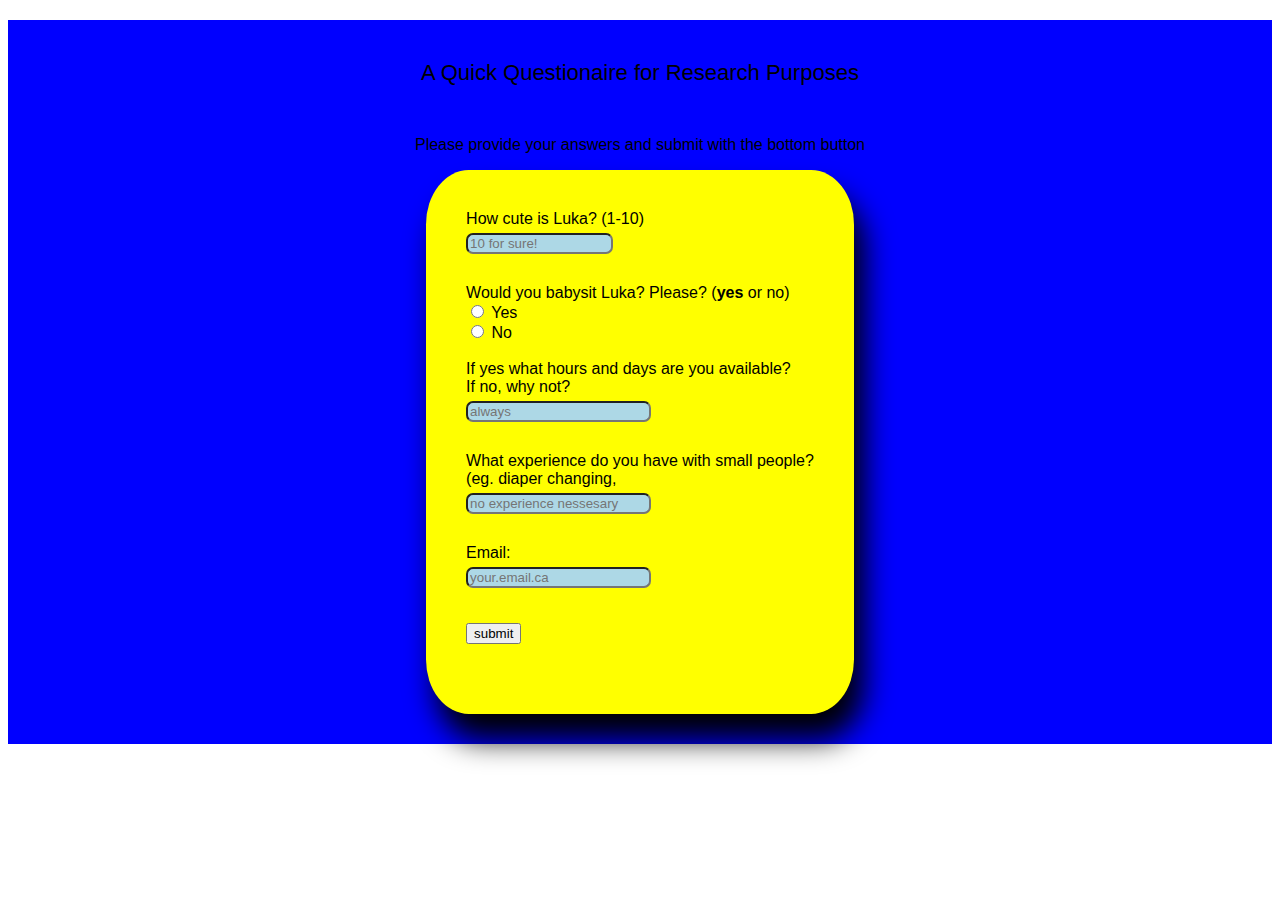
==== Survey/index.html @ cf815ff6 "restructure" ====
<!DOCTYPE html>
<html>
<style>
	

	#main 	{
		width: 100%;
		height: auto;
		display: block;
		background-color: blue;
			}
	
		#title  {
		text-align: center;
		font-size: 22px;
		margin-bottom: 50px;
		margin-top:20px;
		padding-top: 40px;
		font-family: impact, charcoal, geneva, sans-serif;
		font-weight: 400
		

		
		
		}

	#description	{
		text-align: center;
		font-family: impact, charcoal, geneva, sans-serif;
		font-weight: 600
		font-size: .45em;

	}

	#survey-form	{

		display: inline-block;
		margin-left: auto;
		margin-right: auto;
		text-align: left;
		font-family: impact, charcoal, geneva, sans-serif;
		font-weight: 600
		font-size: .45em;

	}

	#legend	{
		background-color: yellow;
		border: 20px blue;
		padding: 40px;
		border-radius: 10%;
		box-shadow: 10px 25px 30px 0px black;
		margin-bottom: 30px;


	}

	#name	{

	}

	#email	{

	}

	#number	{

	}

	#name-label	{

	}

	#email-label	{

	}

	#number-label	{

	}

	#dropdown	{
		
	}

	#formcenter		{
		display: block;
		text-align: center;
		border: 25px red;
		

	}

	.formele  {
		margin-top: 5px;
		margin-bottom: 30px;
		font-family: impact, charcoal, geneva, sans-serif;
		font-weight: 600
		font-size: .45em;



	}	

	input[type="text"] 	{
		background-color: lightblue;
		border-radius: 7px;
		text-align: left;
	}
	
	input[type="number"]	{
		background-color: lightblue;
		border-radius: 7px;
		width: 40%;

	}

	input[type="dropdown"]

</style>
<head>
	<title> survey form </title>
</head>
<body>
<div id="main">
	<h1 id="title">A Quick Questionaire for Research Purposes</h1>
	<p id="description">Please provide your answers and submit with the bottom button </p>
<div id="formcenter">
	<form id="survey-form" action="https//:www.notreal.ca"
							onsubmit="return validateform(please check answers and make more sense)">
	<legend id=legend>
		How cute is Luka? (1-10)<br>
		<input type="number" class="formele" id="number" name="favorite-number" placeholder = "10 for sure!" min="1" max="10"><br>
		Would you babysit Luka? Please? (<strong>yes</strong> or no)<br>
		<input type="radio"  name="yes" value="yes" >  Yes<br>
		<input type="radio"  name="no" value="no">  No<br><br>
		If yes what hours and days are you available? <br>If no, why not? <br>
		<input type="text" class="formele" name="lastname" placeholder="always" ="last" id="name-label"> <br>
		What experience do you have with small people? <br>(eg. diaper changing,<br>
		 <input type="text" class="formele" name="experience" placeholder="no experience nessesary" ="last" id="experience"> <br>
		
		Email:
		<br><input type="text" class="formele" id="email" name="email" placeholder="your.email.ca"><br>
		
		
		<input  type="submit" name=submit class="formele" value=submit><br>
	</legend>
	</form>	
		
</div>
</div>		
</body>
</html>
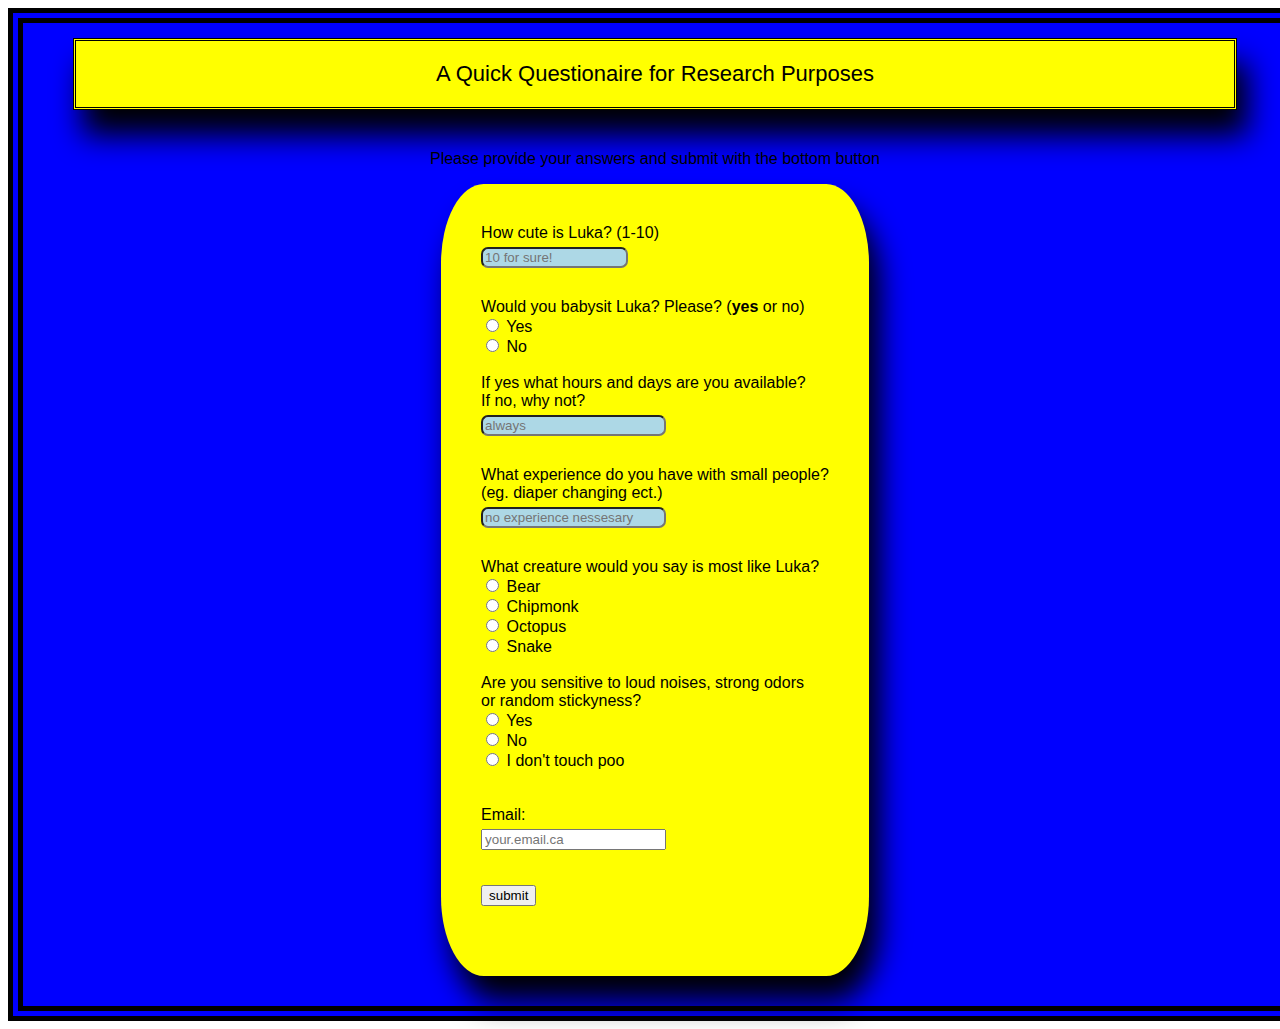
==== commit 8c730ad6: "nights work" ====
--- a/Survey/index.html
+++ b/Survey/index.html
@@ -8,28 +8,38 @@
 		height: auto;
 		display: block;
 		background-color: blue;
+		border-style: double;
+		border-color: black;
+		border-width: 15px;
+
 			}
 	
 		#title  {
+			width:auto;
+		display: block;
+		border-style: double;
+		padding: 20px;
+		margin-left: 50px;
+		margin-right: 50px;
+		background-color: yellow;
+		box-shadow: 10px 25px 30px 0px black;
 		text-align: center;
 		font-size: 22px;
-		margin-bottom: 50px;
-		margin-top:20px;
-		padding-top: 40px;
+		
+		
+		
 		font-family: impact, charcoal, geneva, sans-serif;
 		font-weight: 400
-		
-
-		
-		
 		}
 
 	#description	{
+		
+	
 		text-align: center;
 		font-family: impact, charcoal, geneva, sans-serif;
-		font-weight: 600
-		font-size: .45em;
-
+		font-weight: 200
+		font-size: .35em;
+		margin-top: 40px;
 	}
 
 	#survey-form	{
@@ -39,7 +49,7 @@
 		margin-right: auto;
 		text-align: left;
 		font-family: impact, charcoal, geneva, sans-serif;
-		font-weight: 600
+		font-weight: 200
 		font-size: .45em;
 
 	}
@@ -127,7 +137,7 @@
 	<p id="description">Please provide your answers and submit with the bottom button </p>
 <div id="formcenter">
 	<form id="survey-form" action="https//:www.notreal.ca"
-							onsubmit="return validateform(please check answers and make more sense)">
+							onsubmit="return validateform()">
 	<legend id=legend>
 		How cute is Luka? (1-10)<br>
 		<input type="number" class="formele" id="number" name="favorite-number" placeholder = "10 for sure!" min="1" max="10"><br>
@@ -136,11 +146,23 @@
 		<input type="radio"  name="no" value="no">  No<br><br>
 		If yes what hours and days are you available? <br>If no, why not? <br>
 		<input type="text" class="formele" name="lastname" placeholder="always" ="last" id="name-label"> <br>
-		What experience do you have with small people? <br>(eg. diaper changing,<br>
+		What experience do you have with small people? <br>(eg. diaper changing ect.)<br>
 		 <input type="text" class="formele" name="experience" placeholder="no experience nessesary" ="last" id="experience"> <br>
-		
+		What creature would you say is most like Luka?<br>
+		<input type="radio"  name="Bear" value="Bear" >  Bear<br>
+		<input type="radio"  name="Chipmonk" value="Chipmonk" >  Chipmonk<br>
+		<input type="radio"  name="Octopus" value="Octopus" >  Octopus<br>
+		<input type="radio"  name="Snake" value="Snake">  Snake<br><br>
+
+		Are you sensitive to loud noises, strong odors<br>or random stickyness?<br>
+		<input type="radio"  name="yes1" value="yes1" >  Yes<br>
+		<input type="radio"  name="no1" value="no1">  No<br>
+		<input type="radio"  name="nopoop" value="nopoop">  I don't touch poo<br><br>
+
+
+		<br>
 		Email:
-		<br><input type="text" class="formele" id="email" name="email" placeholder="your.email.ca"><br>
+		<br><input type="email" class="formele" id="email" name="email" placeholder="your.email.ca" aria-required= "true" required/><br>
 		
 		
 		<input  type="submit" name=submit class="formele" value=submit><br>
